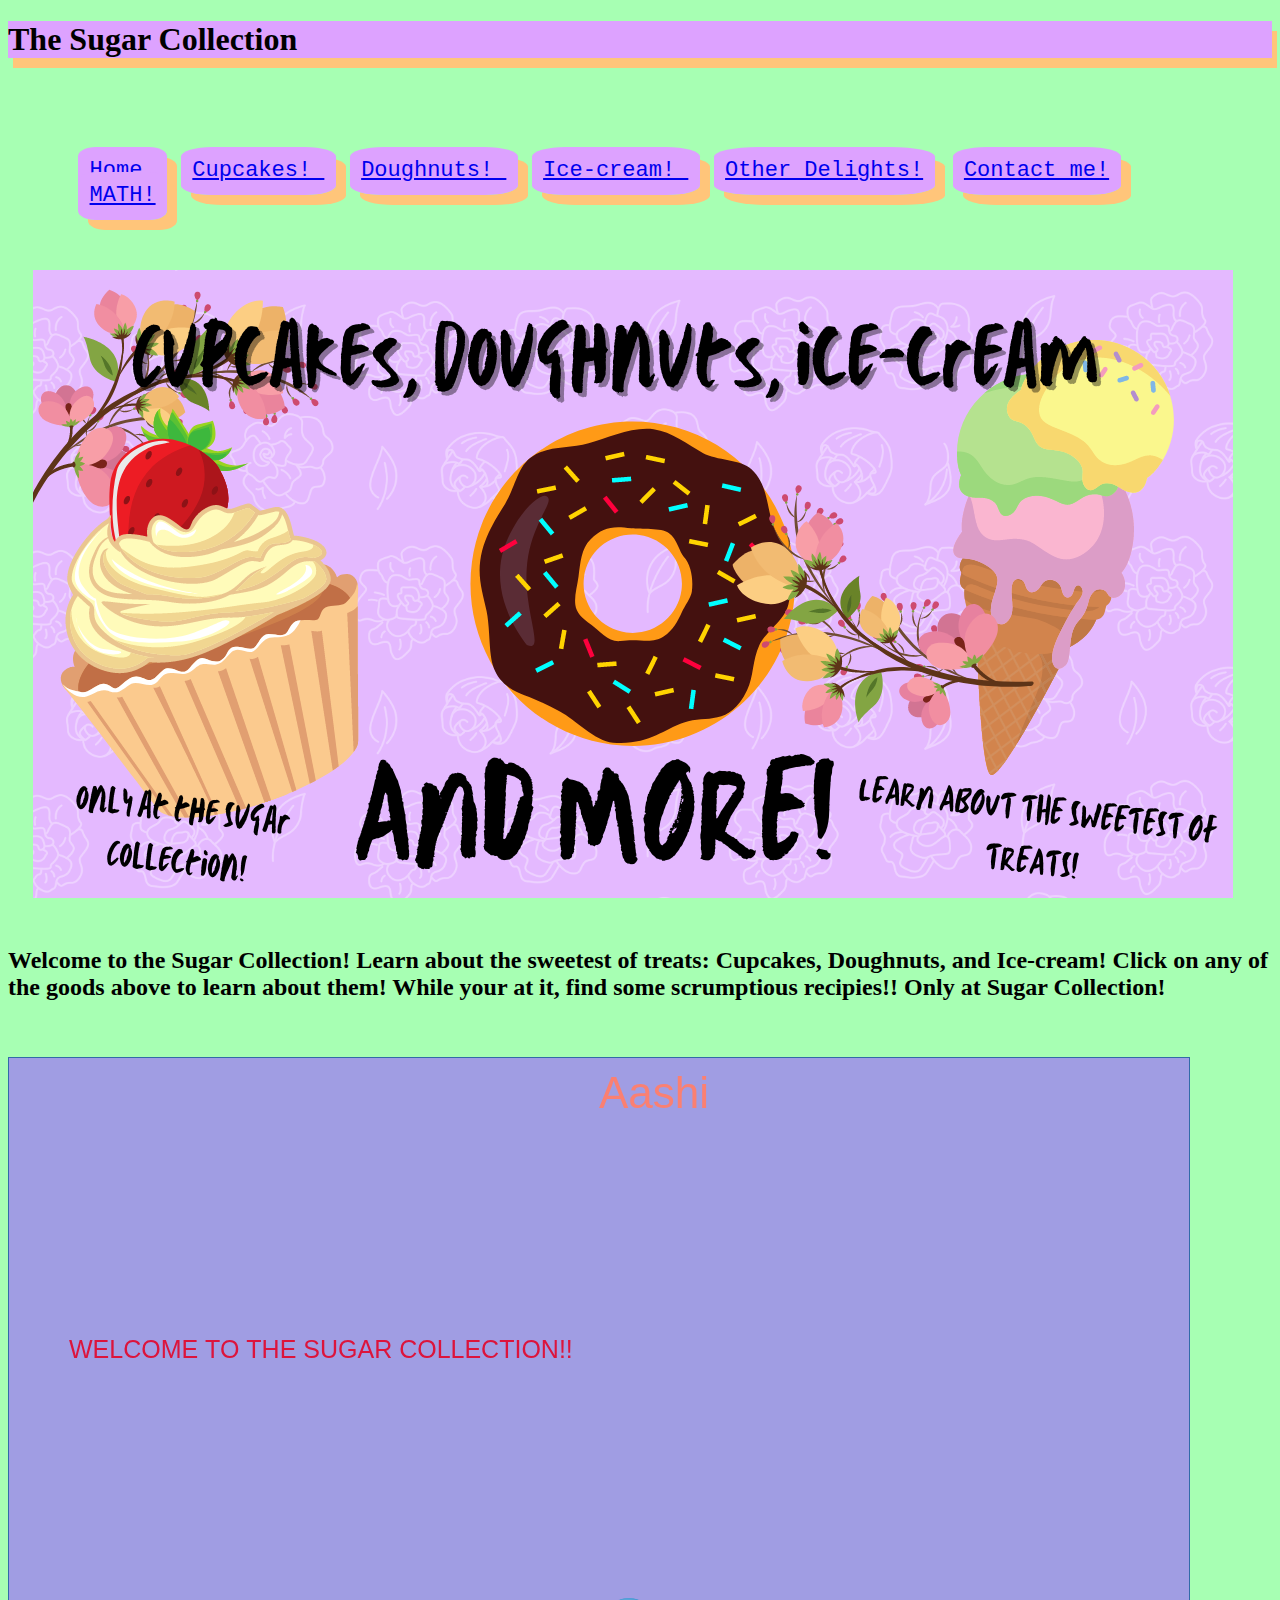
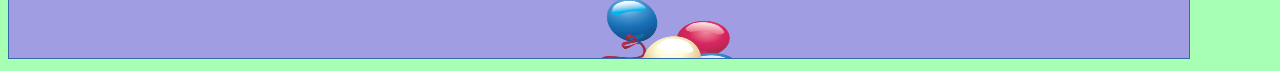
==== index.html @ d2bfa89b "Update index.html" ====
<!DOCTYPE html>
<html>
    <head> <title> The Sugar Collection </title> <link rel="stylesheet" href="3webpages.css"> </head>
        
    <body>
        <h1 id="SuGaRcOlLeCtIoN" onmouseover="colorchange()" onmouseout="restorecolor()"> The Sugar Collection</h1> 
        <nav id="navbar">
            <a href="index.html"> Home </a>
            <a href="cupcakes.html"> Cupcakes! </a>
            <a href="doughnuts.html"> Doughnuts! </a>
            <a href="icecream.html"> Ice-cream! </a>
            <a href="otherdelights.html"> Other Delights!</a>
            <a href="Contactme.html"> Contact me! </a>
            <a href="calculator.html"> MATH! </a>
        </nav>
    <p id="today" style="text-align:center;"> </p>
    <img style="padding: 2%;" src="AND MORE!.png">
        <h2> Welcome to the Sugar Collection! Learn about the sweetest of treats: Cupcakes, Doughnuts, and Ice-cream!
            Click on any of the goods above to learn about them! While your at it, find some scrumptious recipies!! Only at Sugar Collection!
        </h2>
      <br><br>
        <canvas id="mycanvas" style="background-color:#a09de3;border:1px solid #326ba8;"> </canvas>
        <script>
        function colorchange() {document.getElementById("SuGaRcOlLeCtIoN").style.color= "orange";} 
            function restorecolor() {document.getElementById("SuGaRcOlLeCtIoN").style.color="black";}
            function getdate() {var today= new Date();
                                document.getElementById ("today").innerHTML=today.toLocaleString();
                               } setInterval(getdate,1000);
        </script>
        <script>
        var can=document.getElementById("mycanvas");
            can.width=window.innerWidth-100;
            can.height=window.innerHeight*2/3;
            var c=can.getContext('2d');
            
            
            var dx=0,dy=can.height;
            var img=new Image();
            img.src="ballons.png";
            function animate(){
                c.clearRect(0,0,can.width,can.height);
                c.font="44px 'Arial'";
            c.fillStyle="salmon";
            c.fillText("Aashi",can.width/2,50);
            c.font="25px 'Arial'";
            c.fillStyle="crimson";
            c.fillText("WELCOME TO THE SUGAR COLLECTION!!",dx,can.height/2);
            dx+=10;
            if(dx>can.width){
                dx=0;
            }
          
                c.drawImage(img,can.width/2,dy,150,150);
            dy-=10;
            if (dy<0){
                dy=can.height;
            }}
            setInterval(animate,100);
        </script>
</body> </html>
---- 3webpages.css ----
#navbar {
    width: 90%;
    height: auto;
    margin: auto;
    margin-top: 80px;
    float: center;
    padding: 20px;
    }
    #navbar {
        width: 90%;
        height: auto;
        margin: auto;
        margin-top: 80px;
        float: center;
        padding: 20px;
        
    }
    #navbar>a {
        text-align: center;
        font-size: 22px;
        font-family: 'Courier New', Courier, monospace;
        padding: 1%;
        margin:7px;
        background-color: rgb(221, 162, 255);
        box-shadow: rgb(255, 197, 122) 10px 10px;
        border-radius: 20%;
    translate:1s;
    }
#navbar>a:hover{
    box-shadow:7px 7px 5px pink;
transform:translate(-20px,-2px);}
    h1 {
        background-color: rgb(221, 162, 255);
        box-shadow: rgb(255, 197, 122) 5px 10px;
    }
    body {
        background-color: rgb(167, 255, 179);
    }
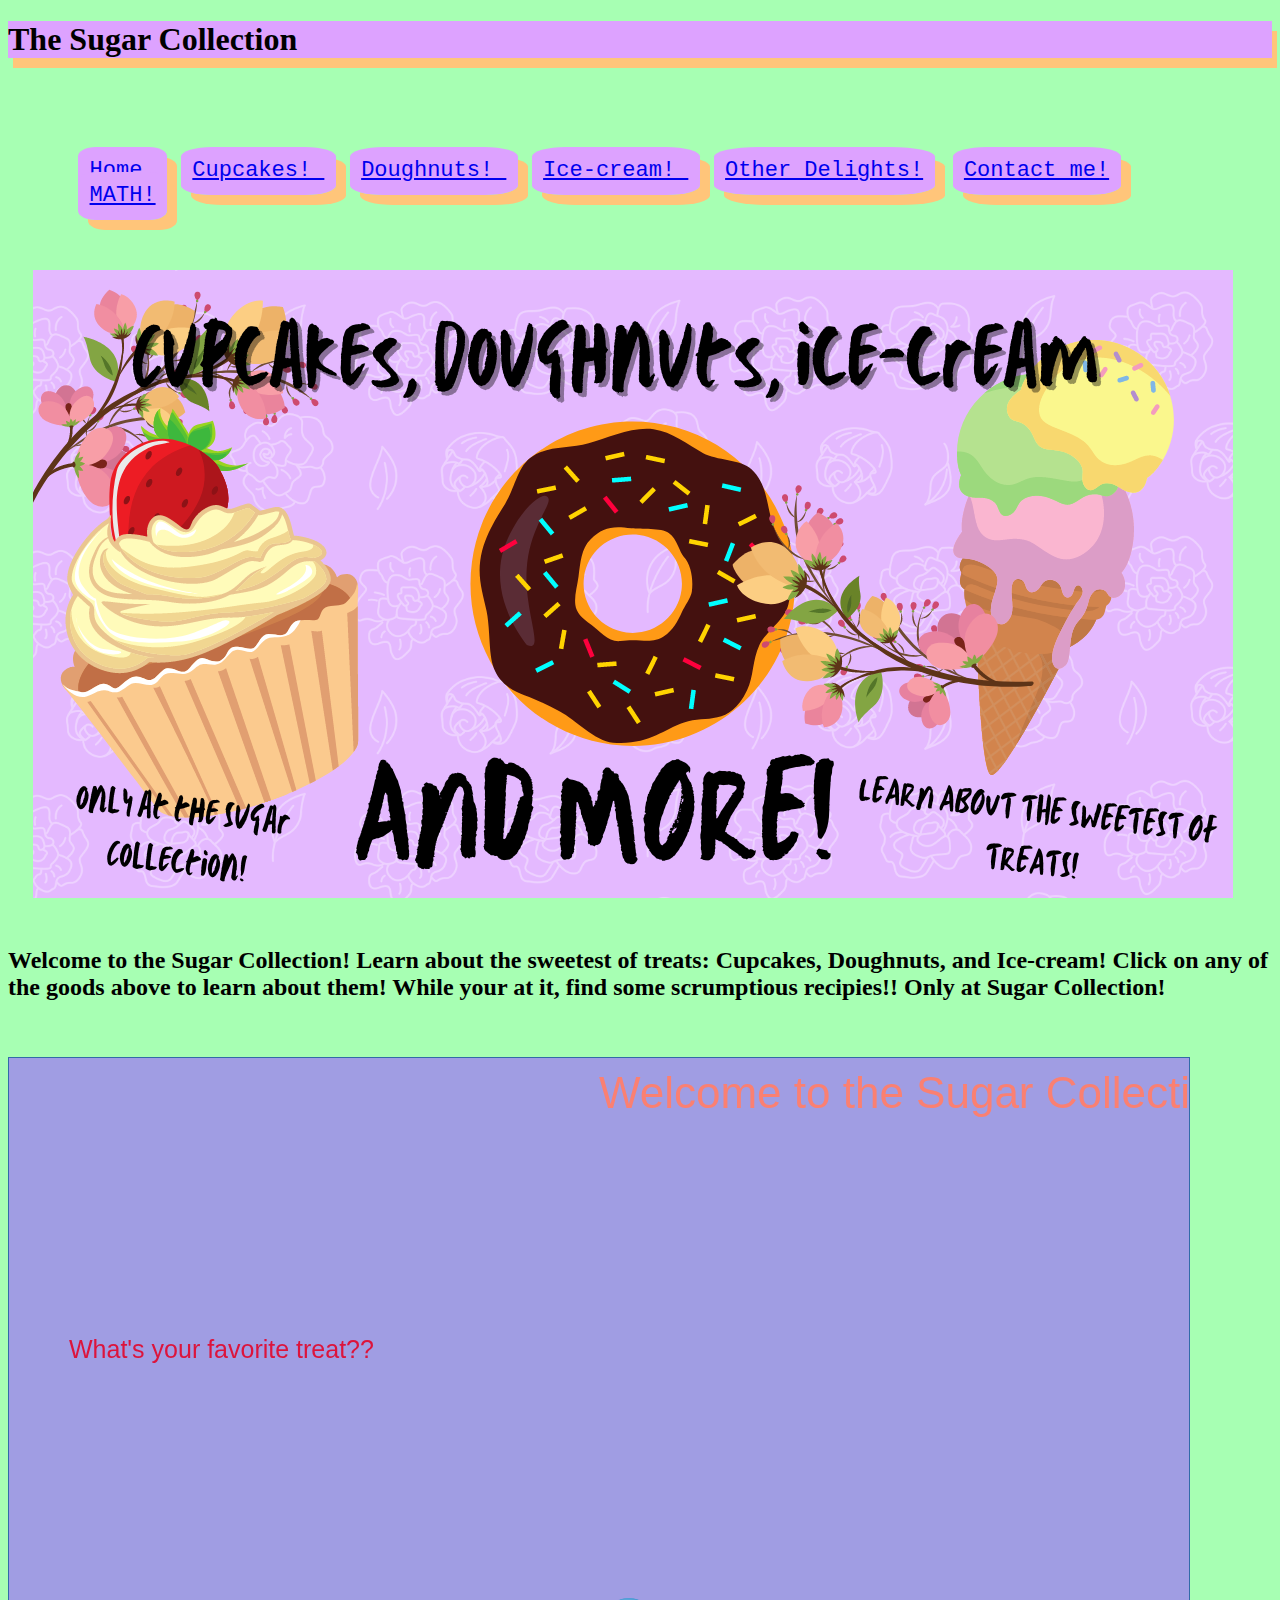
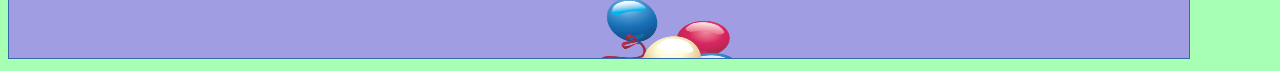
==== commit 9df75f63: "Update index.html" ====
--- a/index.html
+++ b/index.html
@@ -41,10 +41,10 @@
                 c.clearRect(0,0,can.width,can.height);
                 c.font="44px 'Arial'";
             c.fillStyle="salmon";
-            c.fillText("Aashi",can.width/2,50);
+            c.fillText("Welcome to the Sugar Collection!",can.width/2,50);
             c.font="25px 'Arial'";
             c.fillStyle="crimson";
-            c.fillText("WELCOME TO THE SUGAR COLLECTION!!",dx,can.height/2);
+            c.fillText("What's your favorite treat??",dx,can.height/2);
             dx+=10;
             if(dx>can.width){
                 dx=0;
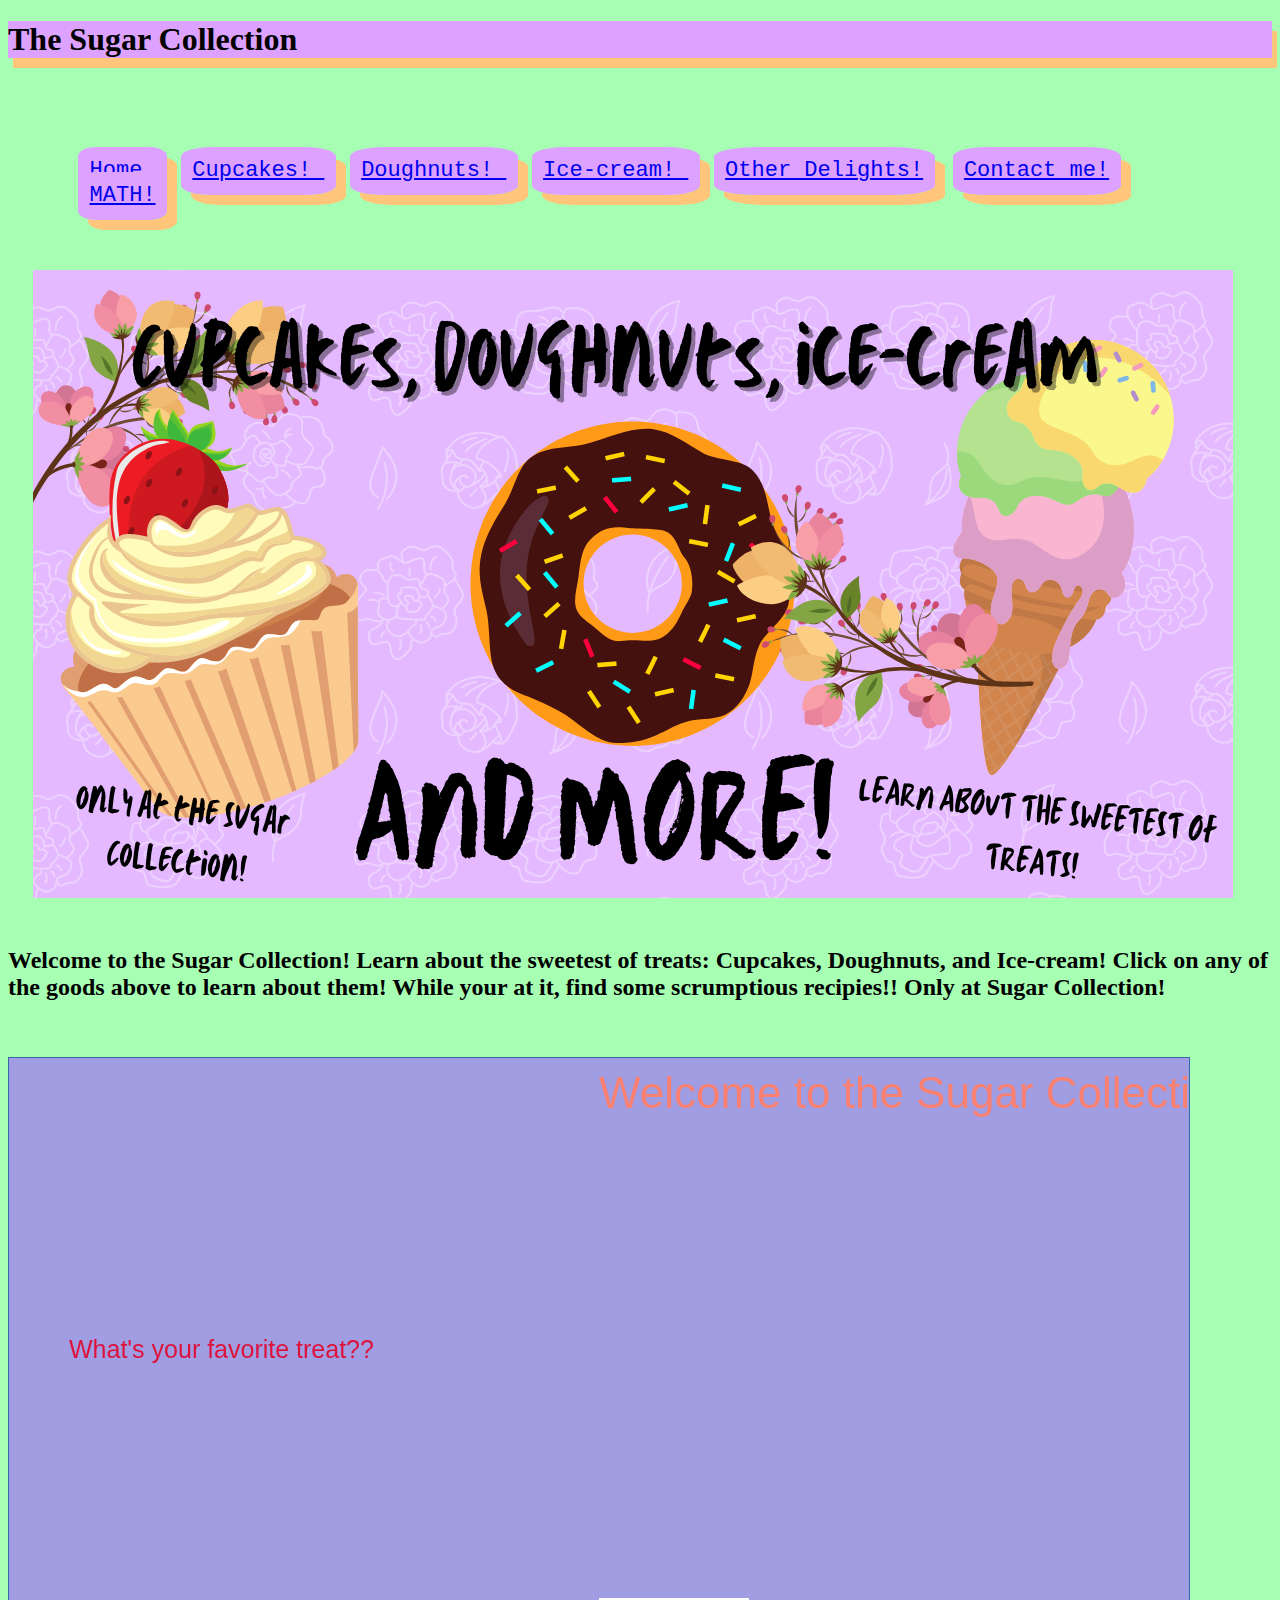
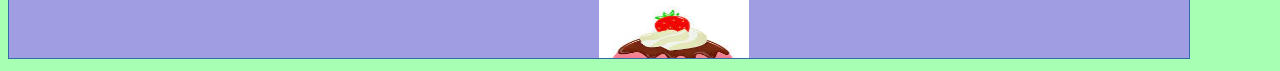
==== commit c87381eb: "Update index.html" ====
--- a/index.html
+++ b/index.html
@@ -36,7 +36,7 @@
             
             var dx=0,dy=can.height;
             var img=new Image();
-            img.src="ballons.png";
+            img.src="cupcake.jpeg";
             function animate(){
                 c.clearRect(0,0,can.width,can.height);
                 c.font="44px 'Arial'";
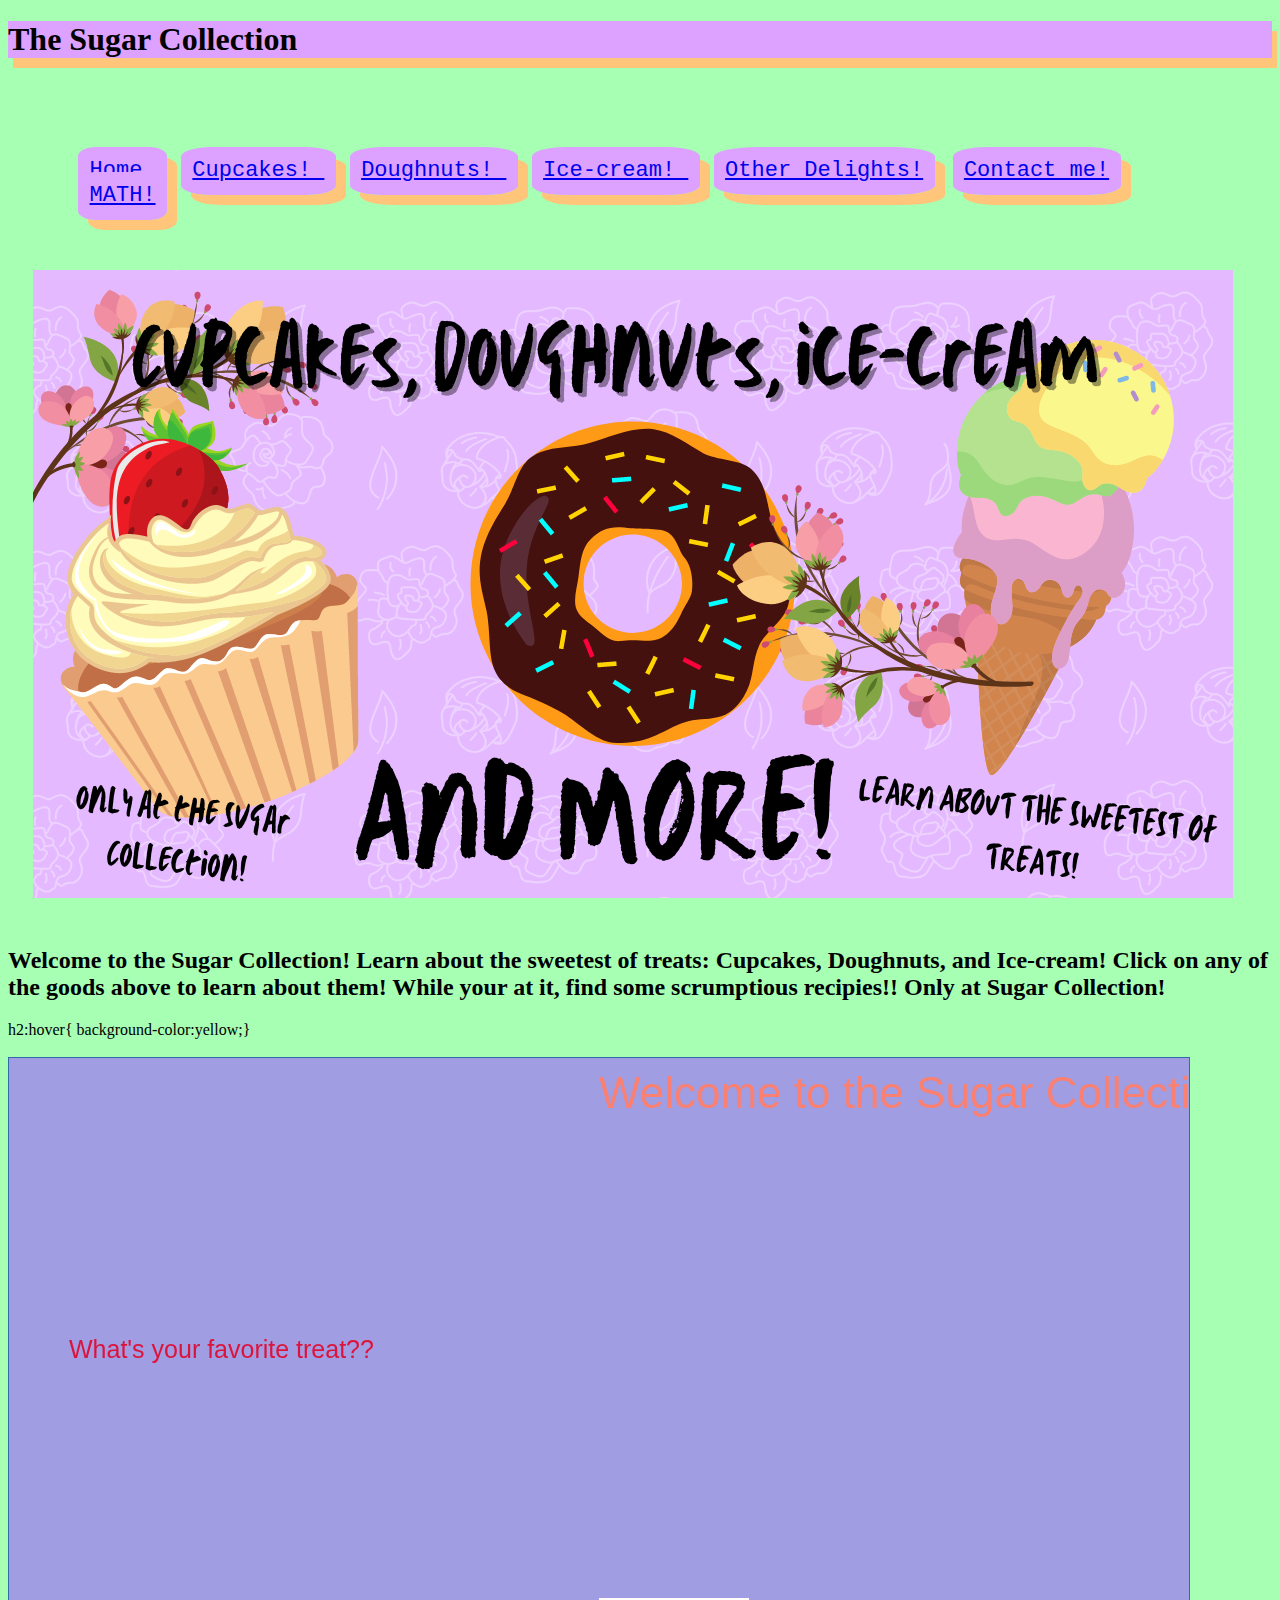
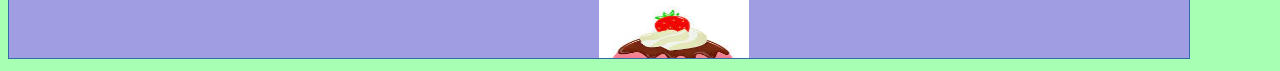
==== commit d6a93652: "Update index.html" ====
--- a/index.html
+++ b/index.html
@@ -18,6 +18,8 @@
         <h2> Welcome to the Sugar Collection! Learn about the sweetest of treats: Cupcakes, Doughnuts, and Ice-cream!
             Click on any of the goods above to learn about them! While your at it, find some scrumptious recipies!! Only at Sugar Collection!
         </h2>
+        h2:hover{
+        background-color:yellow;}
       <br><br>
         <canvas id="mycanvas" style="background-color:#a09de3;border:1px solid #326ba8;"> </canvas>
         <script>
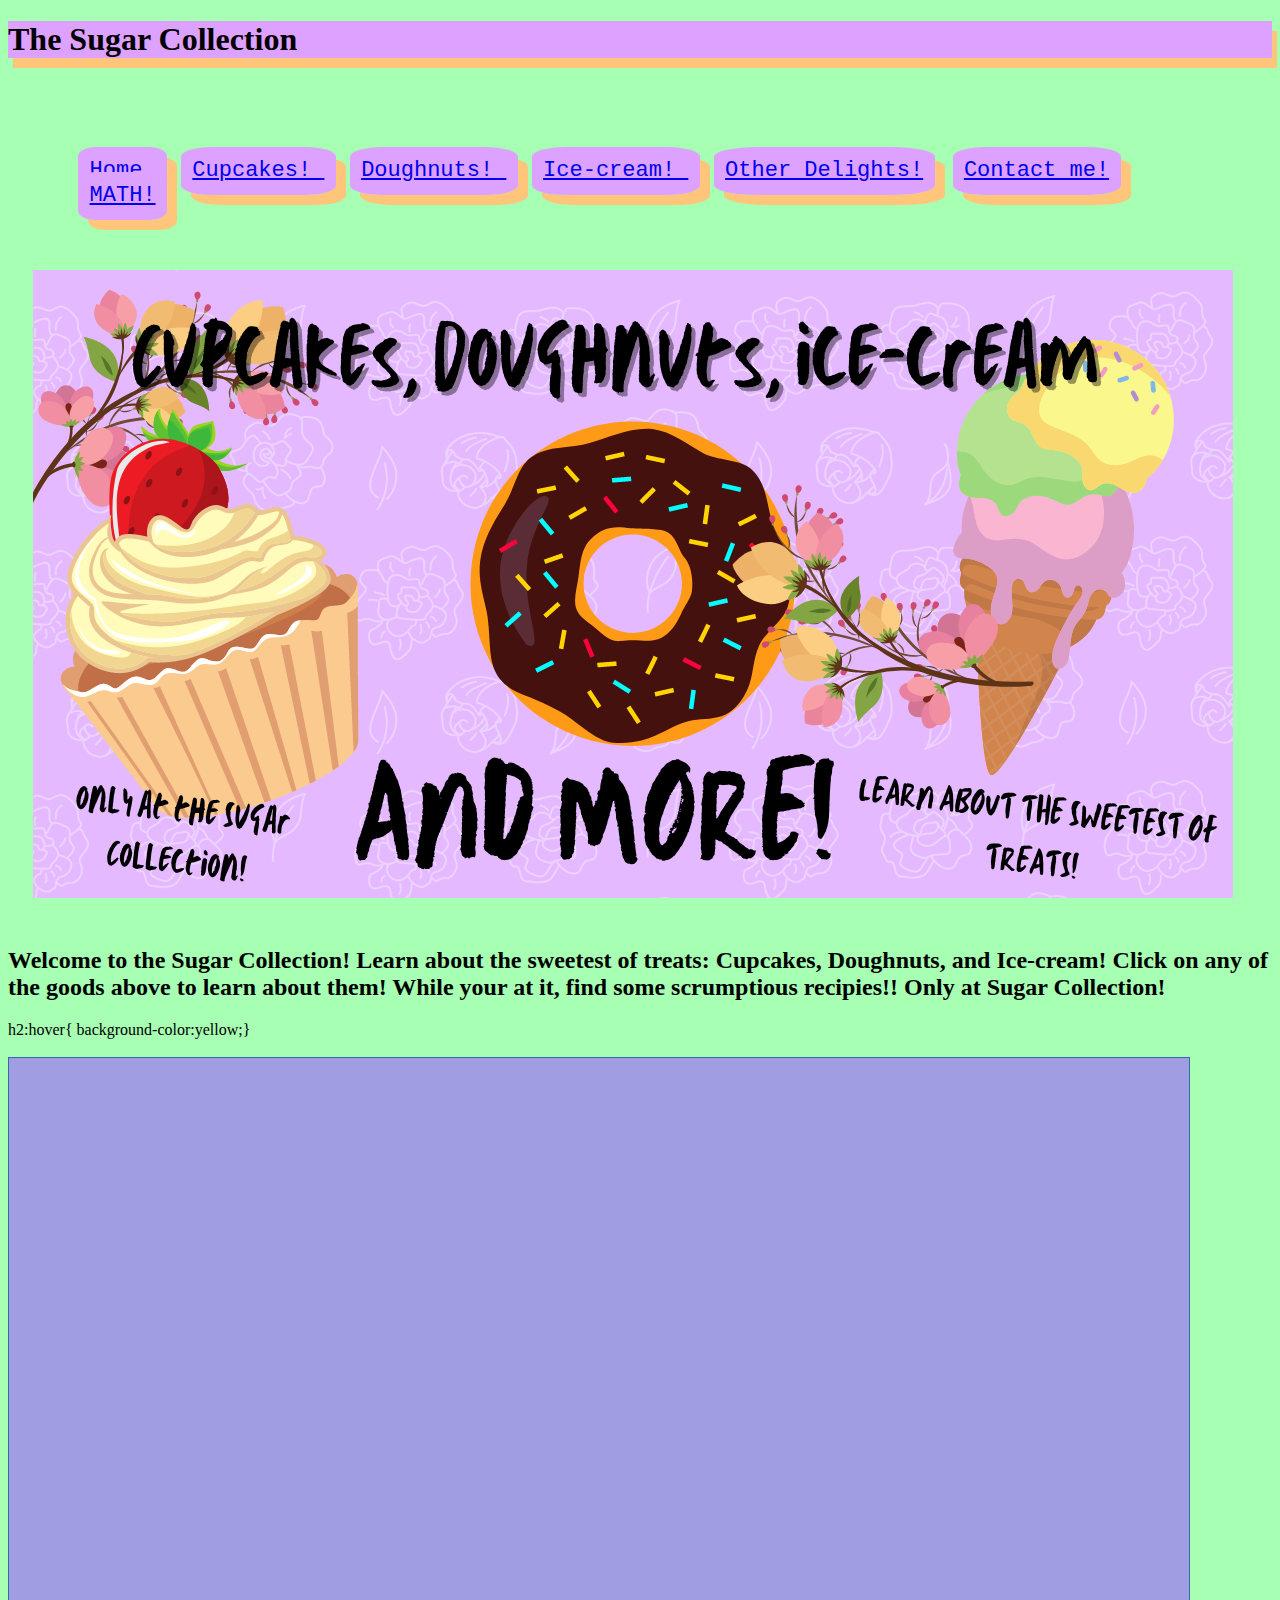
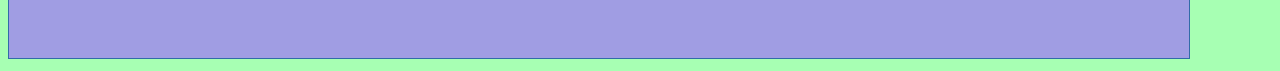
==== commit 71d27040: "Update index.html" ====
--- a/index.html
+++ b/index.html
@@ -43,7 +43,7 @@
                 c.clearRect(0,0,can.width,can.height);
                 c.font="44px 'Arial'";
             c.fillStyle="salmon";
-            c.fillText("Welcome to the Sugar Collection!",can.width/2,50);
+            c.fillText("Welcome to the Sugar Collection!",can.width/50);
             c.font="25px 'Arial'";
             c.fillStyle="crimson";
             c.fillText("What's your favorite treat??",dx,can.height/2);
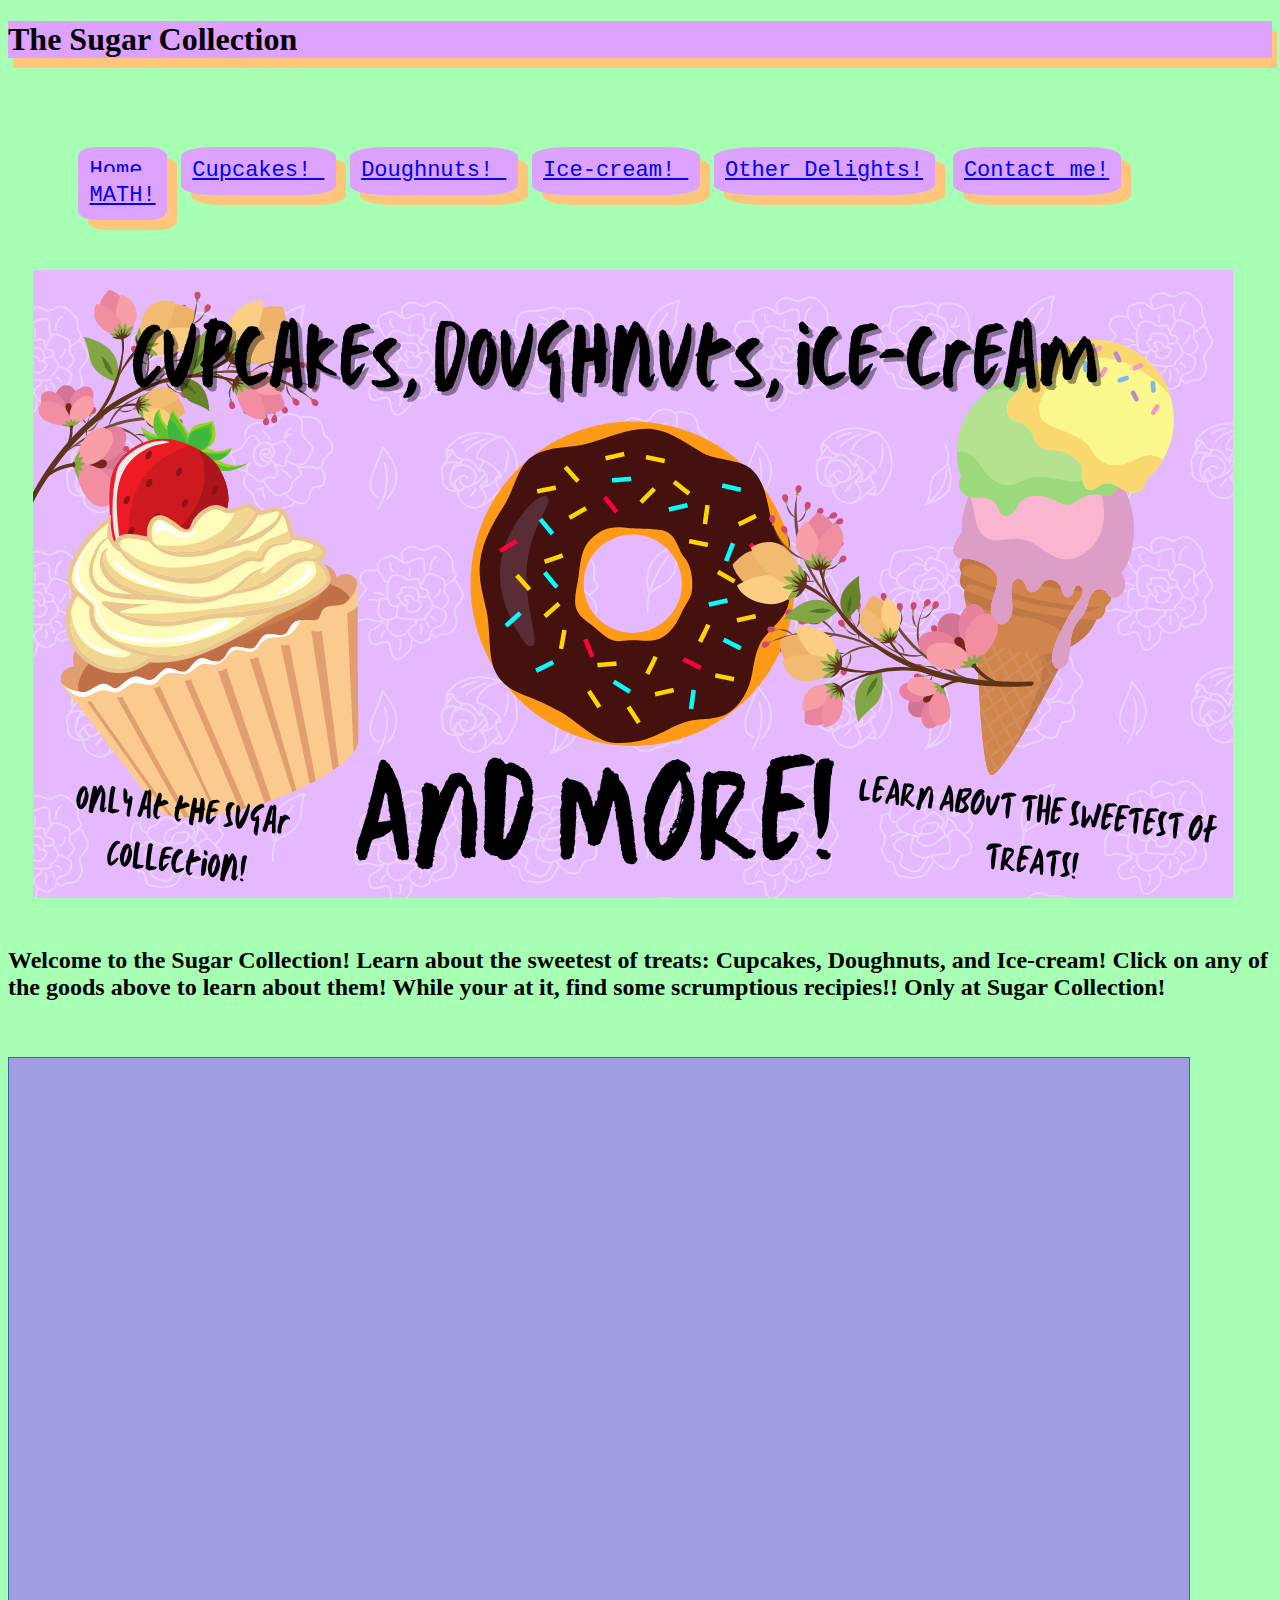
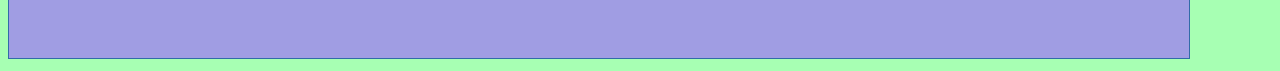
==== commit c1b7bc22: "Update index.html" ====
--- a/index.html
+++ b/index.html
@@ -1,6 +1,9 @@
 <!DOCTYPE html>
 <html>
-    <head> <title> The Sugar Collection </title> <link rel="stylesheet" href="3webpages.css"> </head>
+    <head> <title> The Sugar Collection </title> <link rel="stylesheet" href="3webpages.css"> 
+        <style>h2:hover{
+        background-color:yellow;}</style>
+    </head>
         
     <body>
         <h1 id="SuGaRcOlLeCtIoN" onmouseover="colorchange()" onmouseout="restorecolor()"> The Sugar Collection</h1> 
@@ -18,8 +21,7 @@
         <h2> Welcome to the Sugar Collection! Learn about the sweetest of treats: Cupcakes, Doughnuts, and Ice-cream!
             Click on any of the goods above to learn about them! While your at it, find some scrumptious recipies!! Only at Sugar Collection!
         </h2>
-        h2:hover{
-        background-color:yellow;}
+       
       <br><br>
         <canvas id="mycanvas" style="background-color:#a09de3;border:1px solid #326ba8;"> </canvas>
         <script>
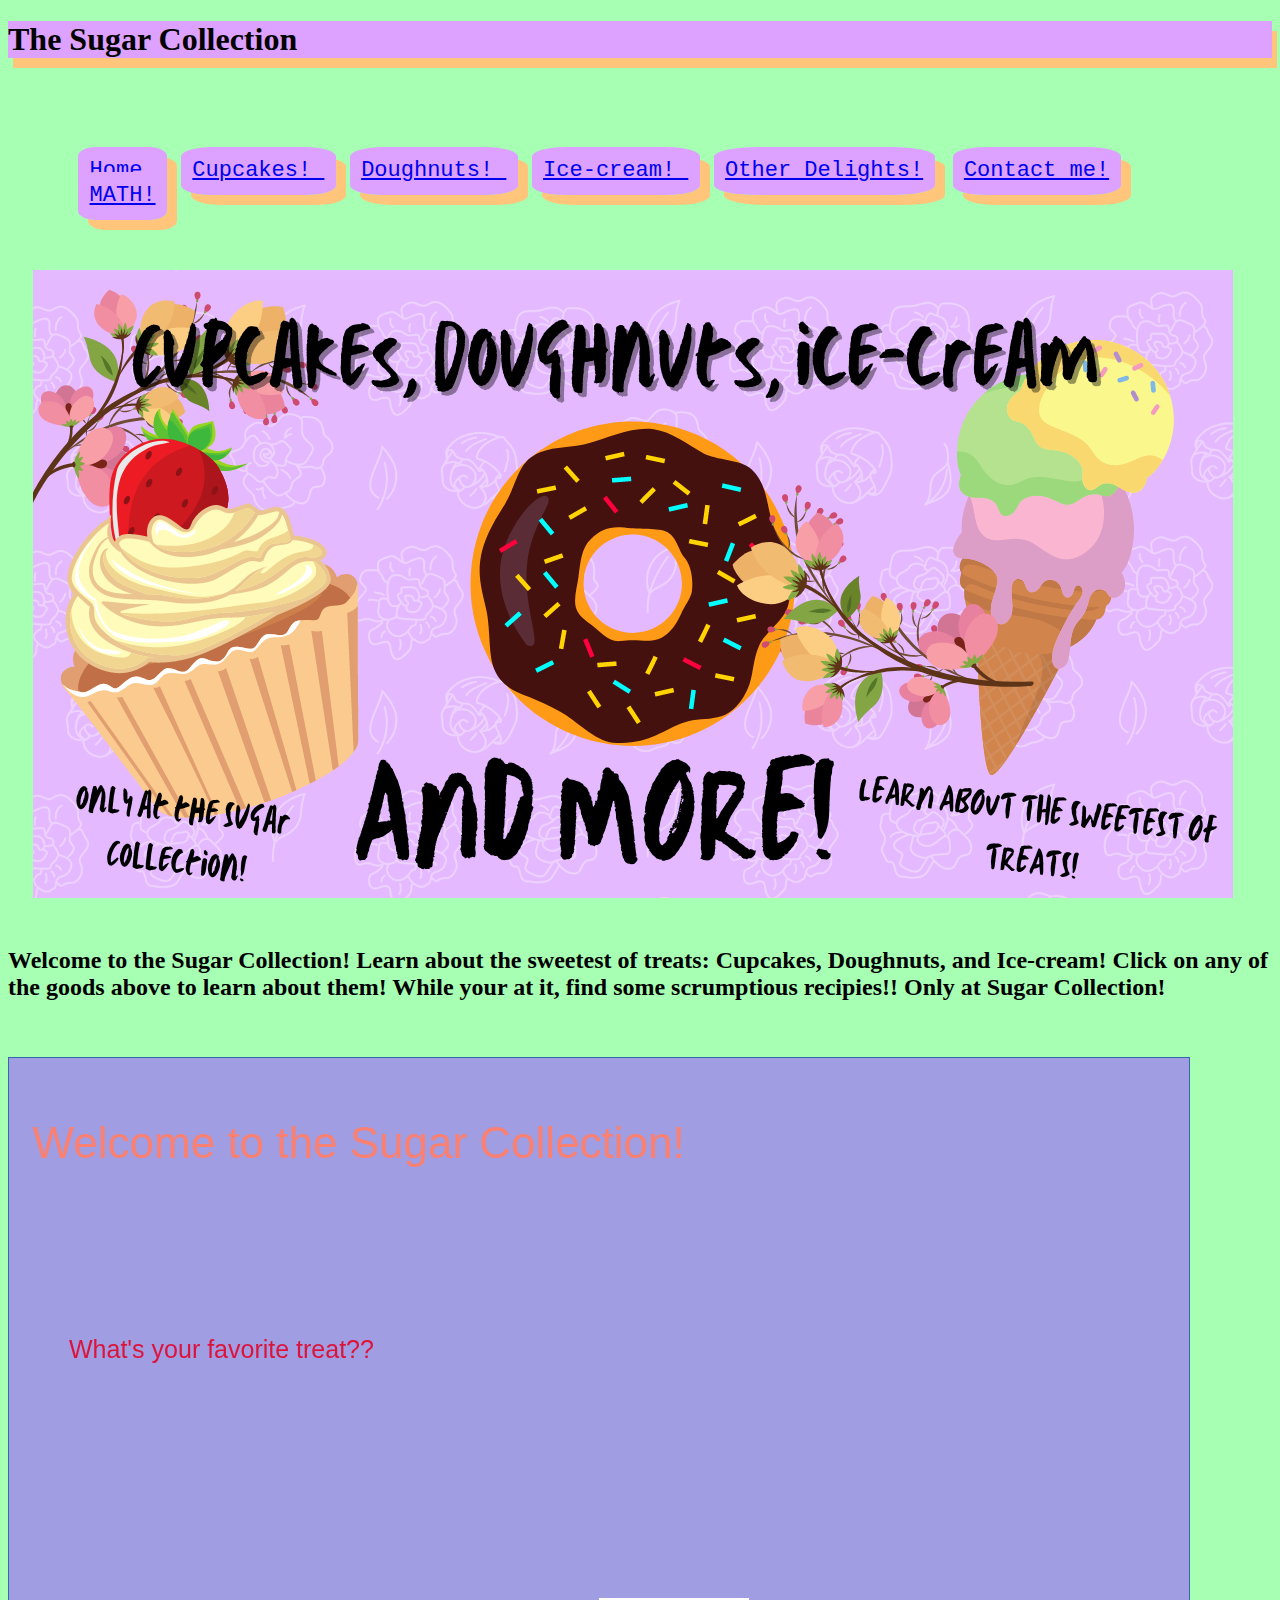
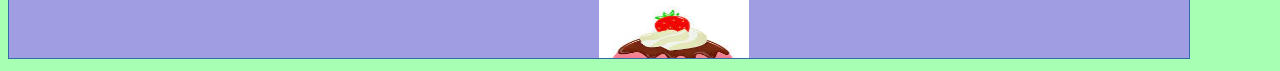
==== commit f1f2fc3c: "Update index.html" ====
--- a/index.html
+++ b/index.html
@@ -45,7 +45,7 @@
                 c.clearRect(0,0,can.width,can.height);
                 c.font="44px 'Arial'";
             c.fillStyle="salmon";
-            c.fillText("Welcome to the Sugar Collection!",can.width/50);
+            c.fillText("Welcome to the Sugar Collection!",can.width/50,100);
             c.font="25px 'Arial'";
             c.fillStyle="crimson";
             c.fillText("What's your favorite treat??",dx,can.height/2);
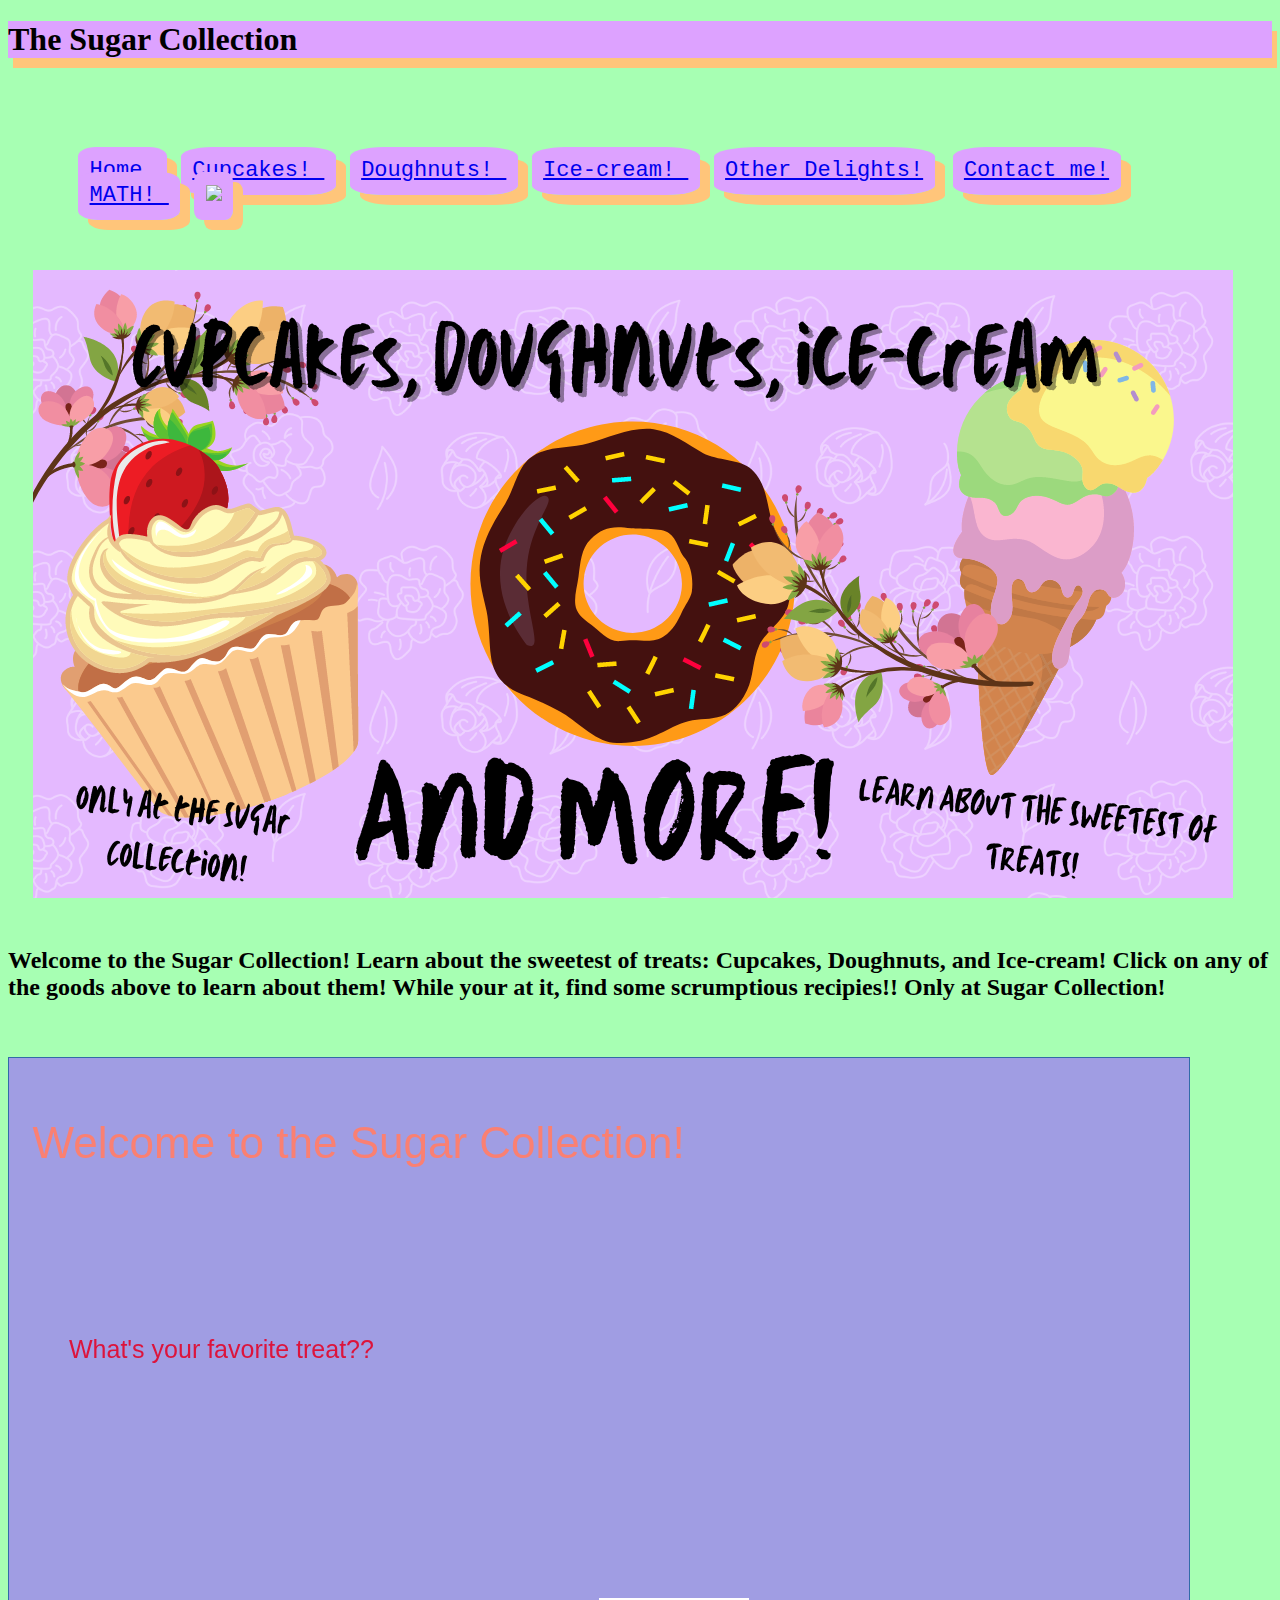
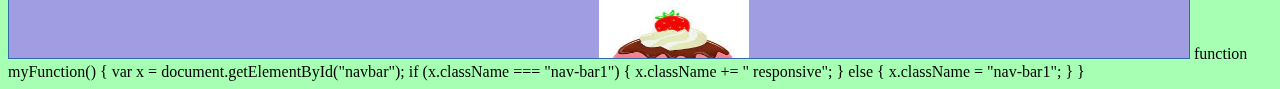
==== commit 13195b62: "Update index.html" ====
--- a/index.html
+++ b/index.html
@@ -15,6 +15,7 @@
             <a href="otherdelights.html"> Other Delights!</a>
             <a href="Contactme.html"> Contact me! </a>
             <a href="calculator.html"> MATH! </a>
+            <a href="javascript:void(0);" class="icon" onclick="myFunction()"> <img src="bars.png"/></a>
         </nav>
     <p id="today" style="text-align:center;"> </p>
     <img style="padding: 2%;" src="AND MORE!.png">
@@ -61,4 +62,6 @@
             }}
             setInterval(animate,100);
         </script>
+function myFunction() { var x = document.getElementById("navbar"); if (x.className === "nav-bar1") { x.className += " responsive"; } else { x.className = "nav-bar1"; } }
+        
 </body> </html> 
